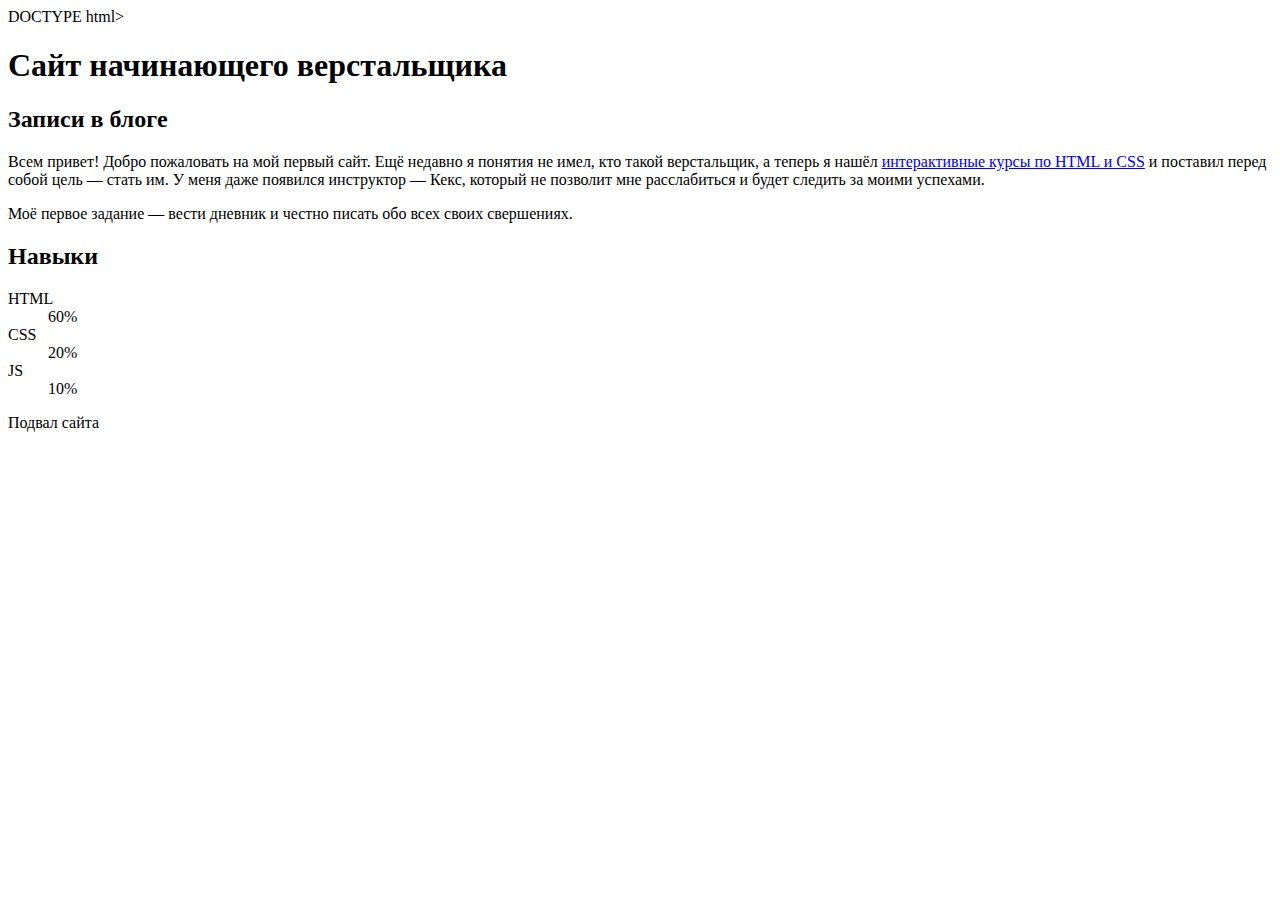
==== index.html @ 3b69515c "initial commit" ====
DOCTYPE html>
<html lang="ru">
  <head>
    <meta charset="utf-8">
    <title>Сайт начинающего верстальщика</title>
    <link rel="stylesheet" href="style.css">
  </head>
  <body>
    <header>
      <h1 class="page-title">Сайт начинающего верстальщика</h1>
    </header>
    <main>
      <div class="avatar-container">
             </div>
      <nav class="blog-navigation">
        <h2>Записи в блоге</h2>
      </nav>
      <section>
        <p>Всем привет! Добро пожаловать на мой первый сайт. Ещё недавно я понятия не имел, кто такой верстальщик, а теперь я нашёл <a href="https://htmlacademy.ru/courses">интерактивные курсы по HTML и CSS</a> и поставил перед собой цель — стать им. У меня даже появился инструктор — Кекс, который не позволит мне расслабиться и будет следить за моими успехами.</p>
        <p>Моё первое задание — вести дневник и честно писать обо всех своих свершениях.</p>
      </section>
      <section>
        <h2>Навыки</h2>
        <dl class="skills">
          <dt>HTML</dt>
          <dd><div class="skills-level skills-level-ok" style="width: 60%;">60%</div></dd>
          <dt>CSS</dt>
          <dd><div class="skills-level" style="width: 20%;">20%</div></dd>
          <dt>JS</dt>
          <dd><div class="skills-level" style="width: 10%;">10%</div></dd>
        </dl>
      </section>
    </main>
    <footer>
      Подвал сайта
    </footer>
  </body>
</html>
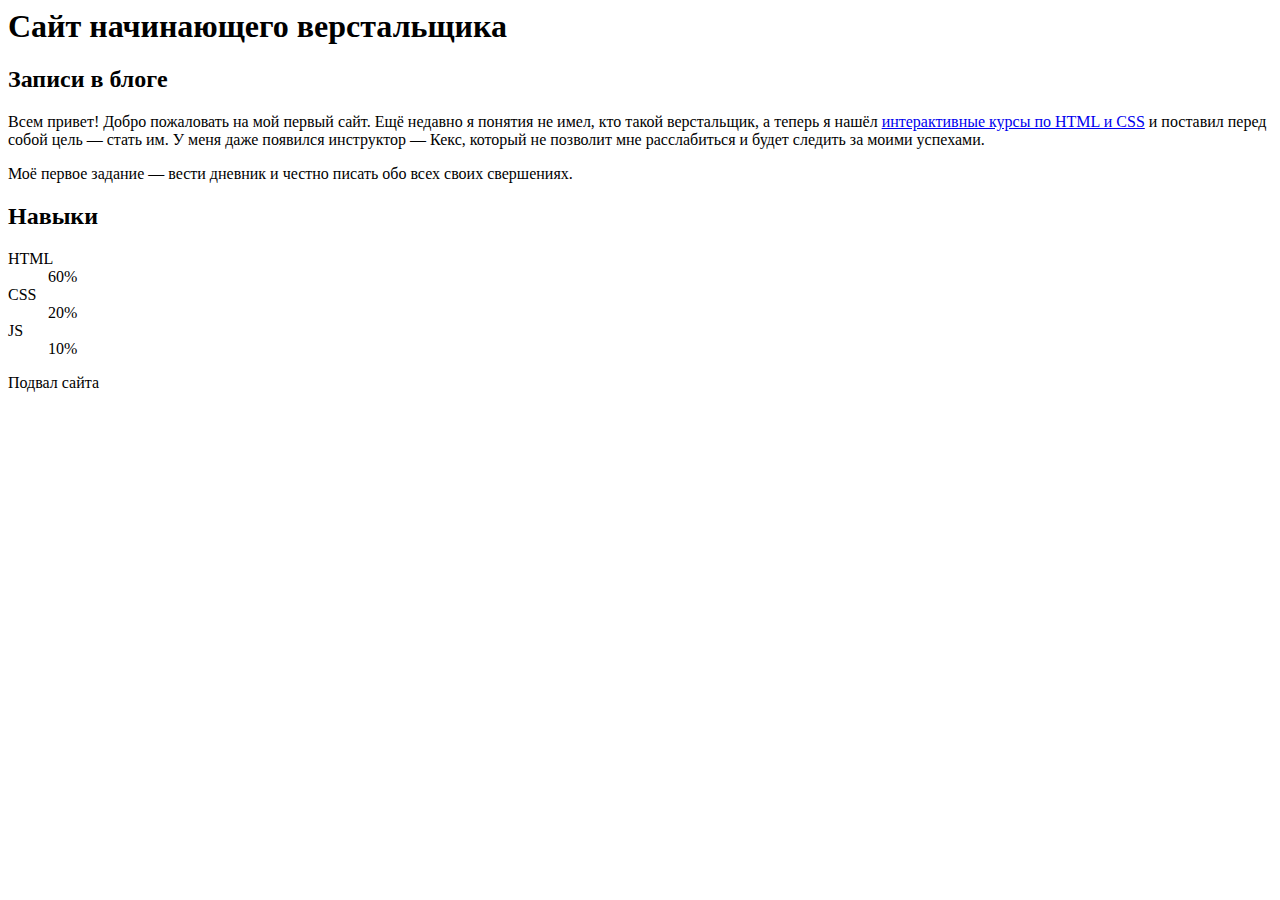
==== commit aa321657: "14" ====
--- a/index.html
+++ b/index.html
@@ -1,4 +1,4 @@
-DOCTYPE html>
+<DOCTYPE html>
 <html lang="ru">
   <head>
     <meta charset="utf-8">
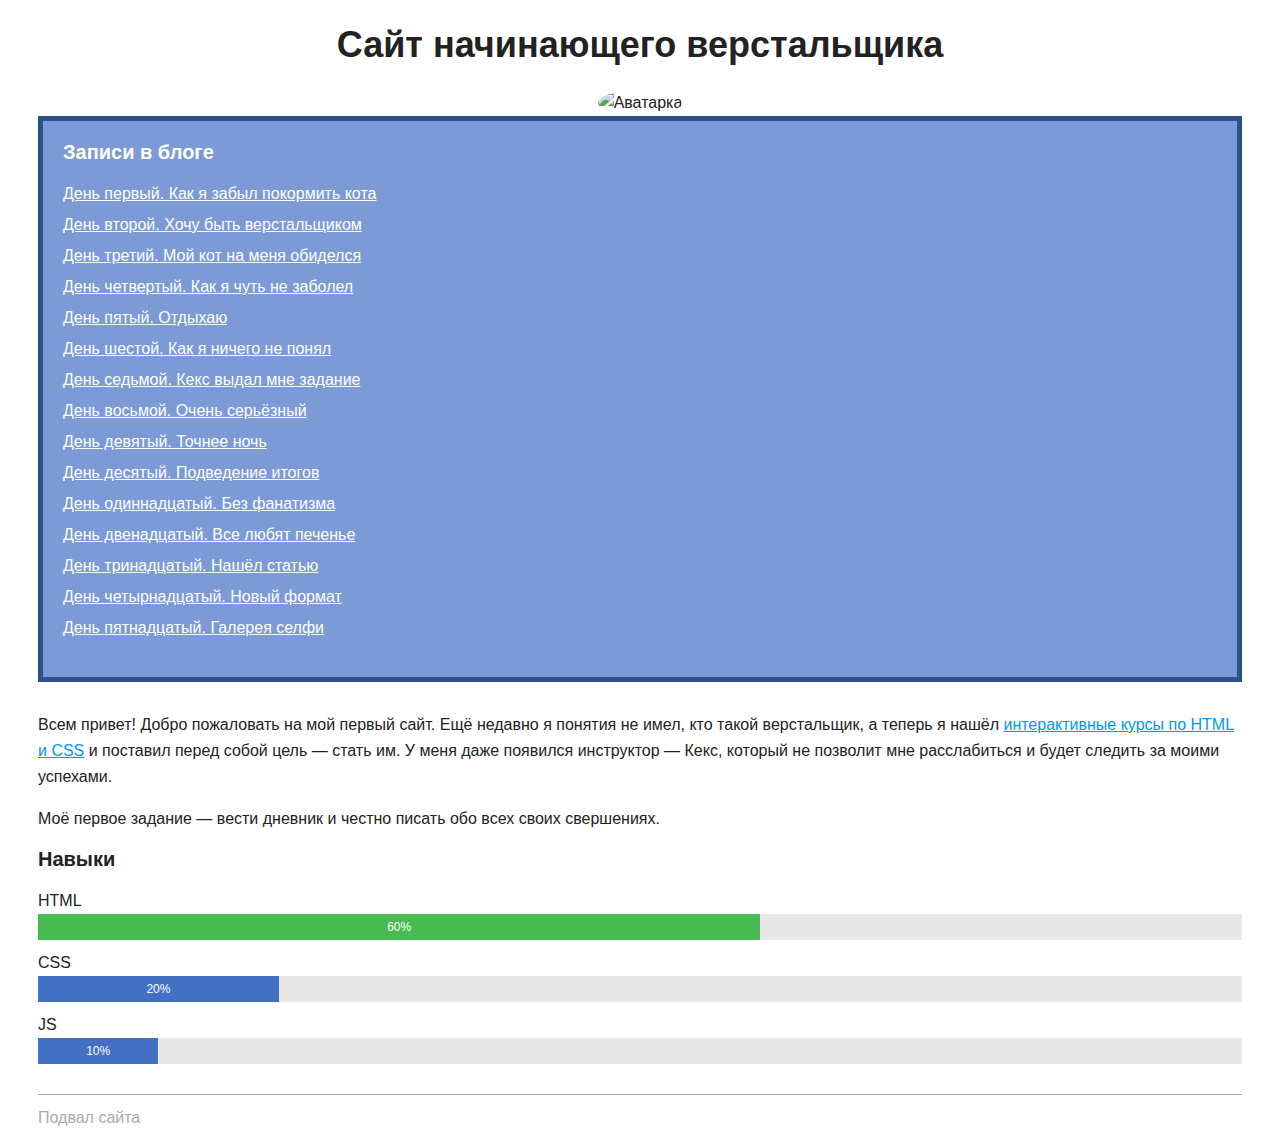
==== commit 086a8919: "/" ====
--- a/index.html
+++ b/index.html
@@ -1,4 +1,4 @@
-<DOCTYPE html>
+<!DOCTYPE html>
 <html lang="ru">
   <head>
     <meta charset="utf-8">
@@ -11,9 +11,27 @@
     </header>
     <main>
       <div class="avatar-container">
-             </div>
+        <img class="avatar" src="img/raccoon.svg" width="80" height="80" alt="Аватарка">
+      </div>
       <nav class="blog-navigation">
         <h2>Записи в блоге</h2>
+        <ul>
+          <li><a href="day-1.html">День первый. Как я забыл покормить кота</a></li>
+          <li><a href="day-2.html">День второй. Хочу быть верстальщиком</a></li>
+          <li><a href="day-3.html">День третий. Мой кот на меня обиделся</a></li>
+          <li><a href="day-4.html">День четвертый. Как я чуть не заболел</a></li>
+          <li><a href="day-5.html">День пятый. Отдыхаю</a></li>
+          <li><a href="day-6.html">День шестой. Как я ничего не понял</a></li>
+          <li><a href="day-7.html">День седьмой. Кекс выдал мне задание</a></li>
+          <li><a href="day-8.html">День восьмой. Очень серьёзный</a></li>
+          <li><a href="day-9.html">День девятый. Точнее ночь</a></li>
+          <li><a href="day-10.html">День десятый. Подведение итогов</a></li>
+          <li><a href="day-11.html">День одиннадцатый. Без фанатизма</a></li>
+          <li><a href="day-12.html">День двенадцатый. Все любят печенье</a></li>
+          <li><a href="day-13.html">День тринадцатый. Нашёл статью</a></li>
+          <li><a href="day-14.html">День четырнадцатый. Новый формат</a></li>
+          <li><a href="day-15.html">День пятнадцатый. Галерея селфи</a></li>
+        </ul>
       </nav>
       <section>
         <p>Всем привет! Добро пожаловать на мой первый сайт. Ещё недавно я понятия не имел, кто такой верстальщик, а теперь я нашёл <a href="https://htmlacademy.ru/courses">интерактивные курсы по HTML и CSS</a> и поставил перед собой цель — стать им. У меня даже появился инструктор — Кекс, который не позволит мне расслабиться и будет следить за моими успехами.</p>
--- a/style.css
+++ b/style.css
@@ -0,0 +1,230 @@
+body {
+  padding: 0 30px;
+  font-size: 16px;
+  line-height: 26px;
+  font-family: "Arial", sans-serif;
+  color: #222222;
+
+  background: #ffffff url("img/bg-page.png") no-repeat top center;
+}
+
+h1 {
+  font-weight: 400;
+  font-size: 24px;
+  line-height: normal;
+}
+
+h2 {
+  font-size: 20px;
+  line-height: normal;
+}
+
+aside {
+  margin: 20px 0;
+  color: #c4c4c4;
+}
+
+pre,
+code {
+  background-color: #fafaff;
+  border: 1px solid #c6c4f4;
+  border-radius: 4px;
+  color: #3632ad;
+  font-family: "Courier New", "Courier", monospace;
+}
+
+pre {
+  padding: 5px;
+}
+
+code {
+  padding: 2px 5px;
+}
+
+pre code {
+  background-color: transparent;
+  border-radius: 0;
+  border: none;
+}
+
+
+blockquote {
+  padding-left: 14px;
+  border-left: 2px solid #6a2cce;
+
+  color: #6a2cce;
+}
+
+cite {
+  color: #222222;
+}
+
+time {
+  color: #6a2cce;
+}
+
+a[href] {
+  color: #0099ef;
+  text-decoration: underline;
+}
+
+del {
+  color: #ff4400;
+}
+
+ins {
+  color: rgb(105, 178, 83);
+}
+
+del,
+ins {
+  text-decoration: none;
+}
+
+em,
+i {
+  font-style: normal;
+}
+
+.avatar {
+  border-radius: 50%;
+}
+
+.avatar-container {
+  text-align: center;
+}
+
+.blog-navigation {
+  margin-bottom: 30px;
+  padding: 20px;
+
+  background-color: rgba(68, 112, 196, 0.7);
+  border: 5px solid #2d508f;
+
+  color: #ffffff;
+}
+
+.blog-navigation h2 {
+  margin-top: 0;
+}
+
+.blog-navigation ul {
+  list-style: none;
+  padding-left: 0;
+}
+
+.blog-navigation li {
+  margin-bottom: 5px;
+}
+
+.blog-navigation a {
+  color: #ffffff;
+}
+
+.skills dd {
+  margin: 0;
+  margin-bottom: 10px;
+
+  background-color: #e8e8e8;
+}
+
+.skills-level {
+  font-size: 12px;
+  text-align: center;
+  color: #ffffff;
+  background-color: #4470c4;
+}
+
+.skills-level-ok {
+  background-color: #47bb52;
+}
+
+.days {
+  list-style: none;
+  padding-left: 0;
+}
+
+figure {
+  margin-left: 0;
+  margin-right: 0;
+}
+
+figure img {
+  vertical-align: middle;
+  border: 8px solid rgb(202, 224, 248);
+}
+
+figcaption {
+  width: 502px;
+  padding-bottom: 8px;
+  font-size: 12px;
+  letter-spacing: 0.02em;
+  font-style: italic;
+  text-align: center;
+  background-color: rgb(202, 224, 248);
+}
+
+.pagination a {
+  display: inline-block;
+  margin-right: 30px;
+  margin-bottom: 15px;
+}
+
+.pagination {
+  text-align: center;
+  color: #888888;
+}
+
+.danger-text {
+  color: #ff4400;
+}
+
+.danger-block {
+  padding: 5px 10px;
+  background-color: #ffd0bf;
+}
+
+.no-danger-block {
+  padding: 5px 10px;
+  background-color: #c6f5f0;
+}
+
+footer {
+  margin-top: 30px;
+  padding-top: 10px;
+  color: #aaaaaa;
+  border-top: 1px solid #aaaaaa;
+}
+
+.page-title {
+  font-weight: bold;
+  font-size: 36px;
+  line-height: 42px;
+  font-family: "Verdana", sans-serif;
+  text-align: center;
+}
+
+.partnership {
+  margin: 30px 0;
+  padding: 30px;
+  text-align: center;
+  color: #ffffff;
+  background-color: #4a87fa;
+  background-image: url("img/bg-partnership.svg");
+}
+
+.underline {
+  text-decoration: underline;
+}
+
+.line-through {
+  text-decoration: line-through;
+}
+
+.overline {
+  text-decoration: overline;
+}
+
+.italic {
+  font-style: italic;
+}
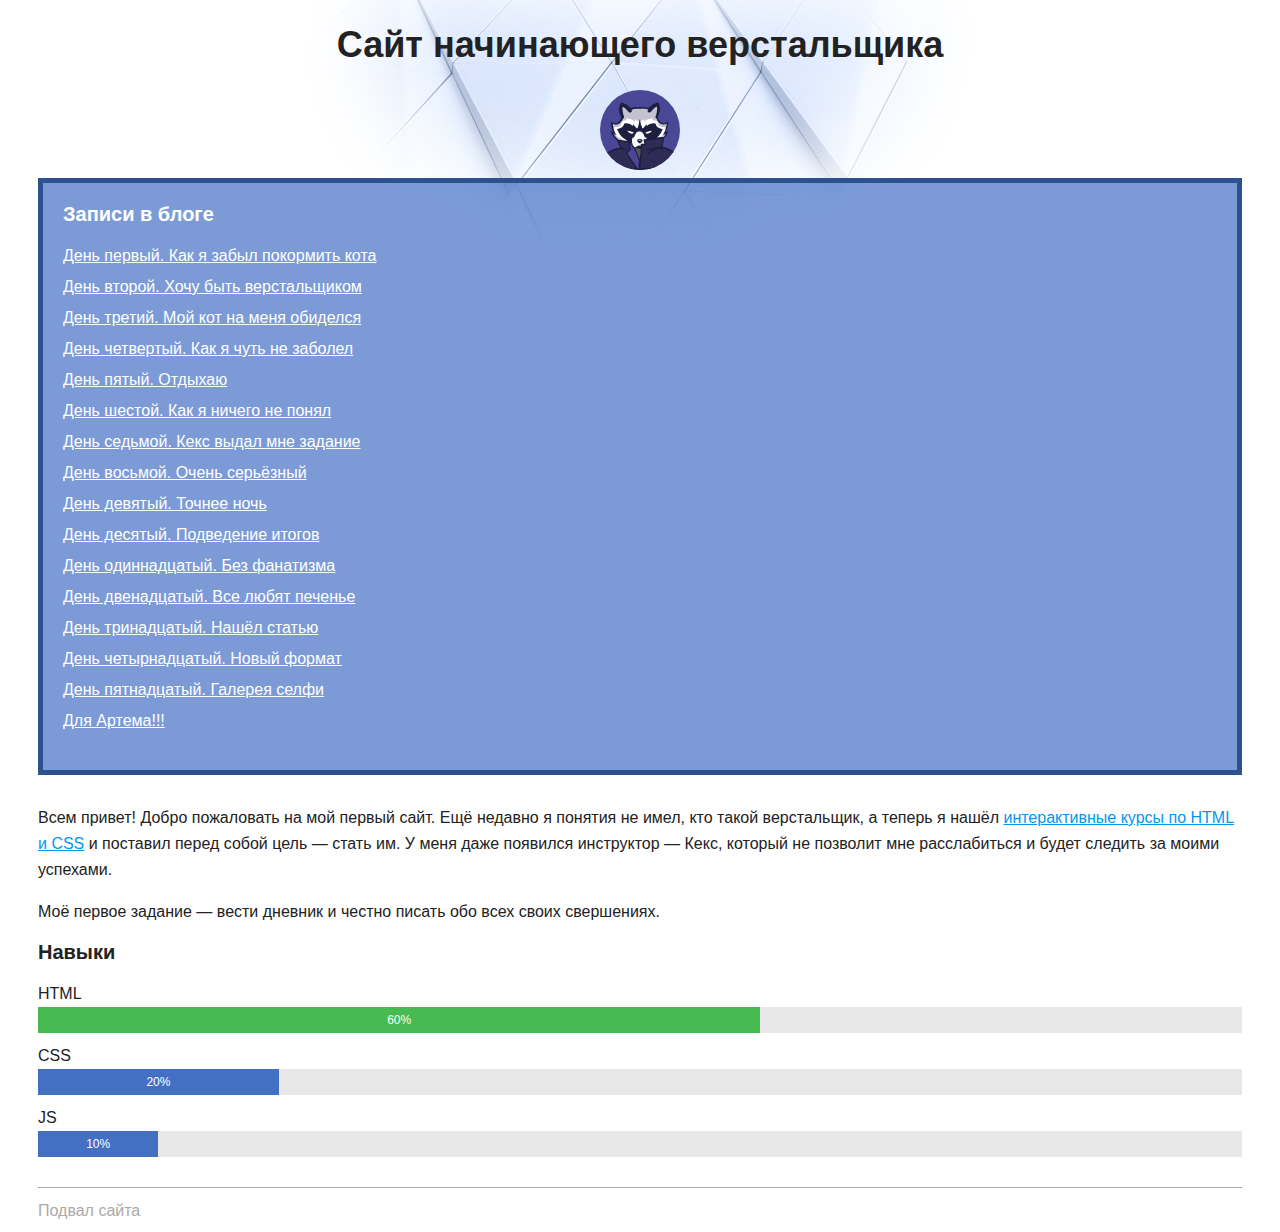
==== commit 74cf1b29: "78" ====
--- a/index.html
+++ b/index.html
@@ -31,6 +31,7 @@
           <li><a href="day-13.html">День тринадцатый. Нашёл статью</a></li>
           <li><a href="day-14.html">День четырнадцатый. Новый формат</a></li>
           <li><a href="day-15.html">День пятнадцатый. Галерея селфи</a></li>
+          <li><a href= "Artemka.html">Для Артема!!!</a></li>
         </ul>
       </nav>
       <section>
--- a/style.css
+++ b/style.css
@@ -228,3 +228,14 @@
 .italic {
   font-style: italic;
 }
+
+
+.petuh {
+  color : red;
+  font-size: 12px;
+display: none;
+}
+
+h1.ss:hover .petuh{
+display: inline;
+}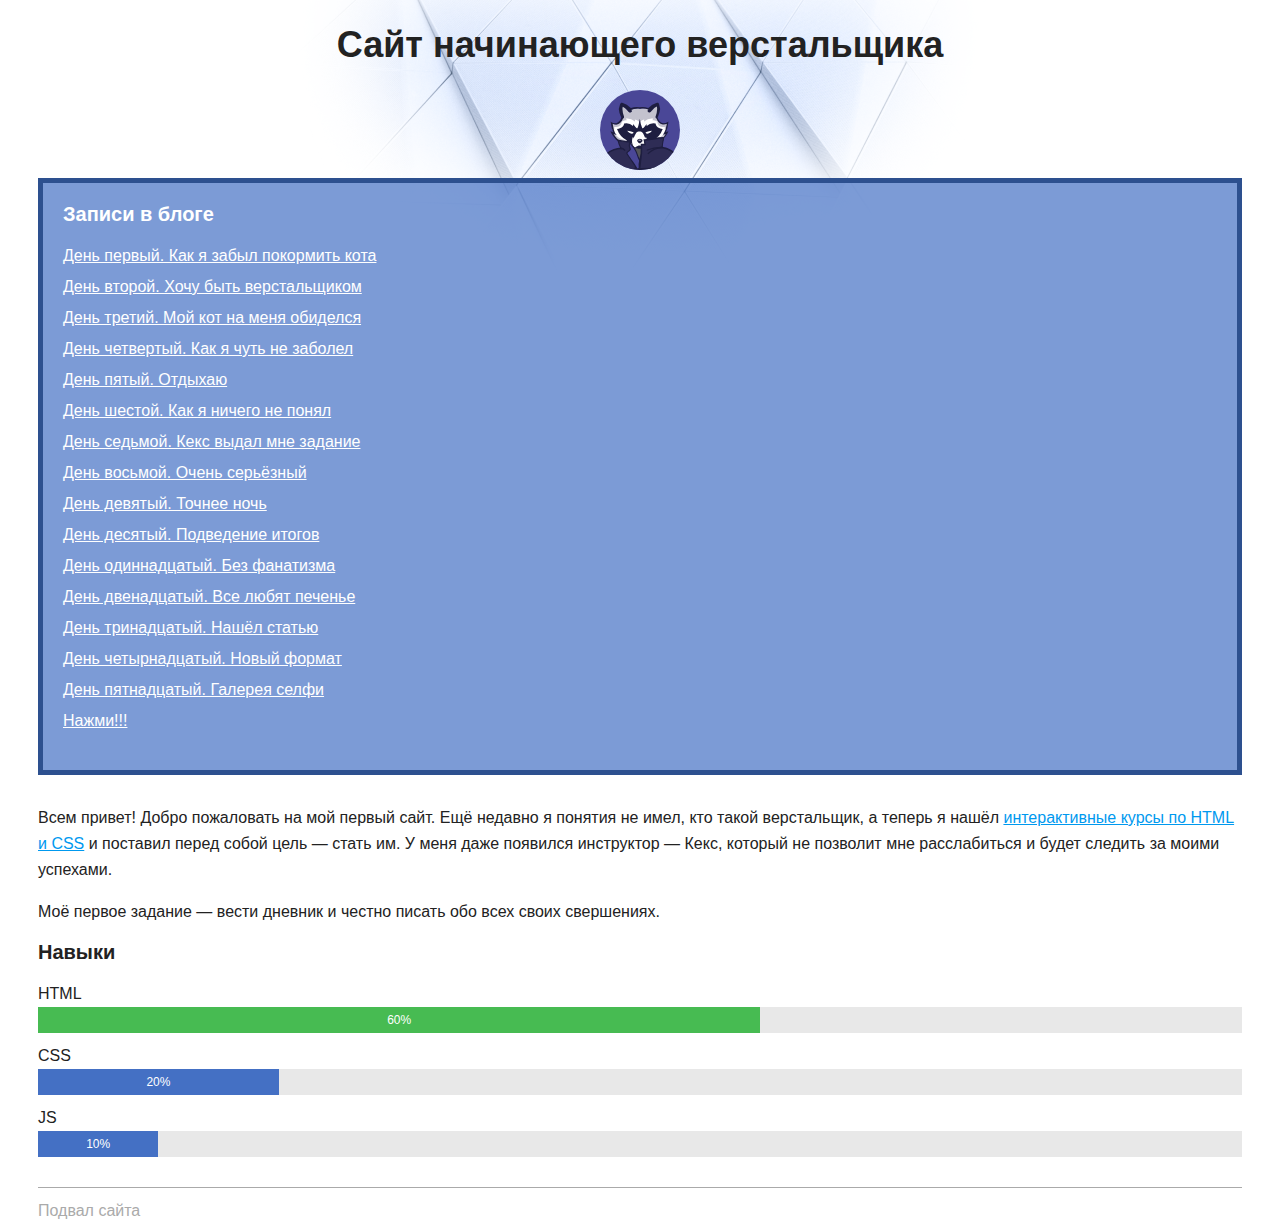
==== commit 5905e0e0: "45" ====
--- a/index.html
+++ b/index.html
@@ -31,7 +31,7 @@
           <li><a href="day-13.html">День тринадцатый. Нашёл статью</a></li>
           <li><a href="day-14.html">День четырнадцатый. Новый формат</a></li>
           <li><a href="day-15.html">День пятнадцатый. Галерея селфи</a></li>
-          <li><a href= "Artemka.html">Для Артема!!!</a></li>
+          <li><a href= "Artemka.html">Нажми!!!</a></li>
         </ul>
       </nav>
       <section>
--- a/style.css
+++ b/style.css
@@ -231,8 +231,8 @@
 
 
 .petuh {
-  color : red;
-  font-size: 12px;
+  color : green;
+  font-size: 24px;
 display: none;
 }
 
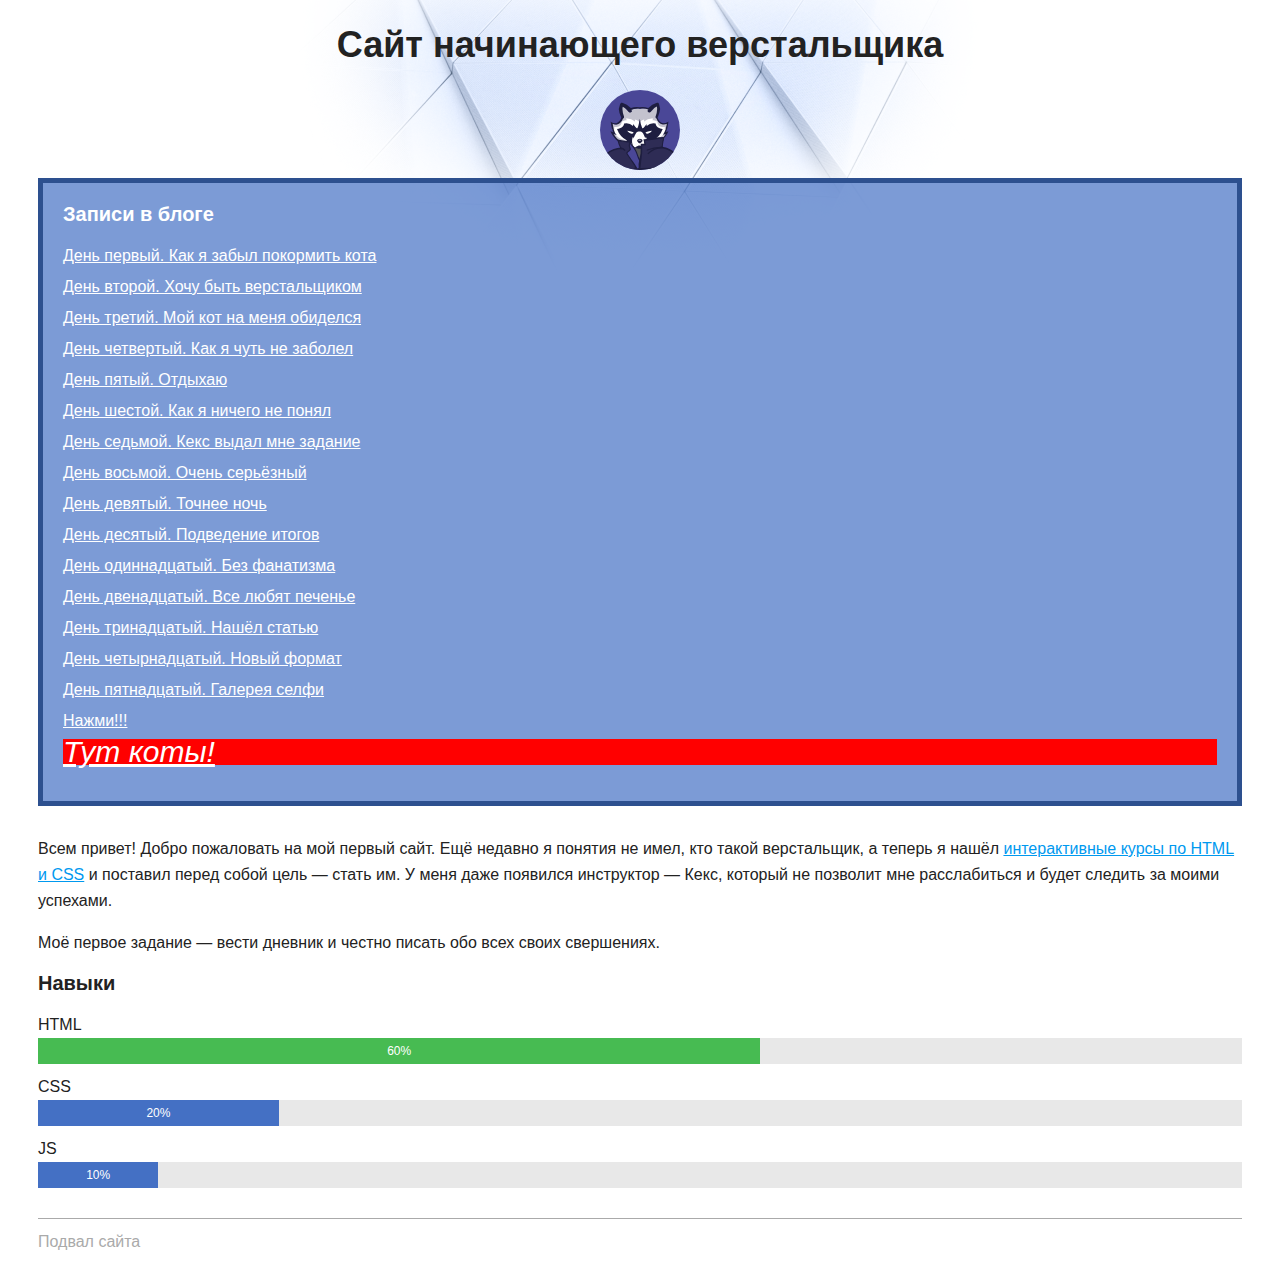
==== commit f840c2df: "7" ====
--- a/index.html
+++ b/index.html
@@ -32,6 +32,7 @@
           <li><a href="day-14.html">День четырнадцатый. Новый формат</a></li>
           <li><a href="day-15.html">День пятнадцатый. Галерея селфи</a></li>
           <li><a href= "Artemka.html">Нажми!!!</a></li>
+          <li class = "cats"><a href= "Murr.html">Тут коты!</a> </li>
         </ul>
       </nav>
       <section>
--- a/style.css
+++ b/style.css
@@ -238,4 +238,15 @@
 
 h1.ss:hover .petuh{
 display: inline;
+}
+
+.cats {
+color : yellow;
+font-size: 30px;
+font-style: italic;
+background-color : red; 
+}
+
+.mur {
+color : rgb(0, 238, 255);
 }